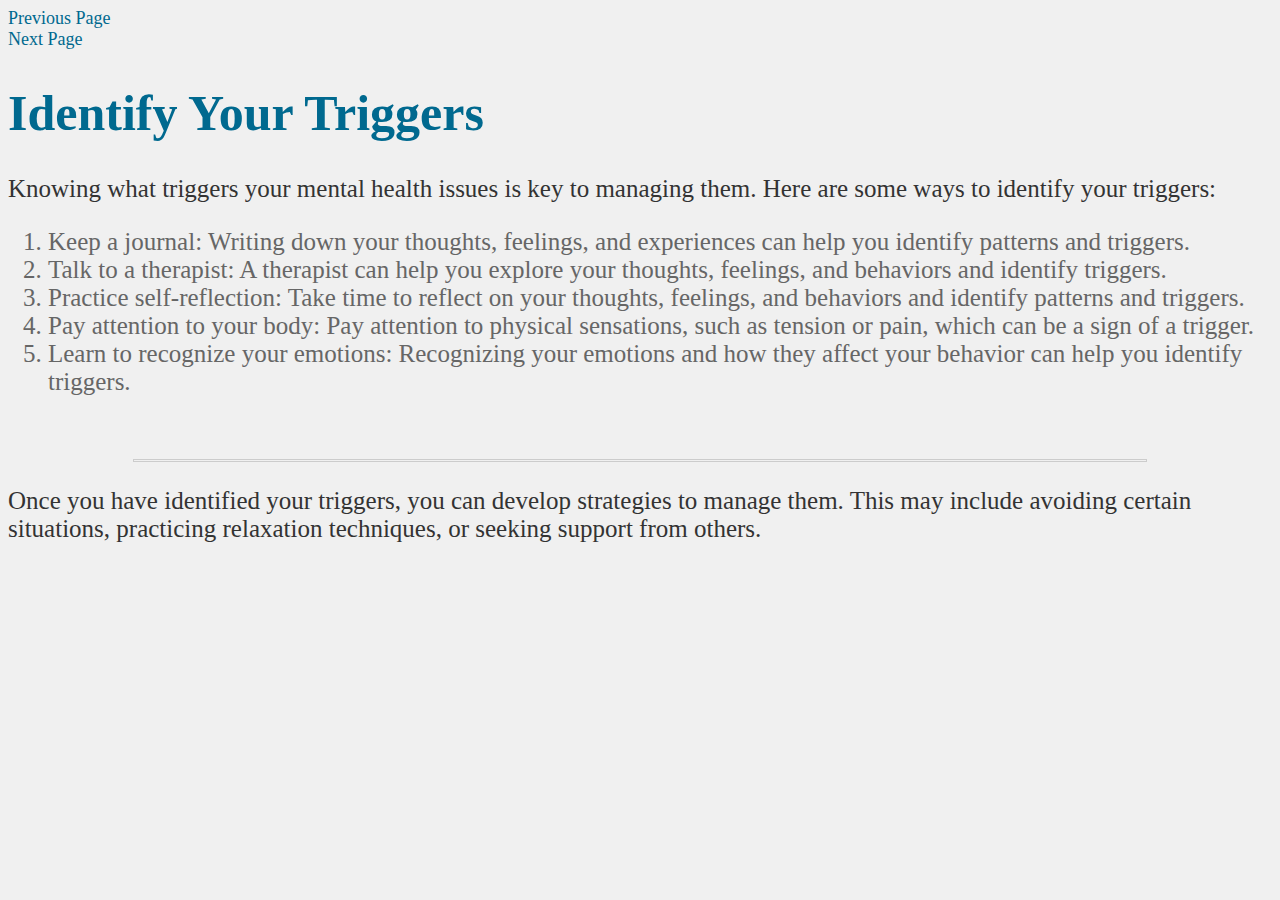
==== page2.html @ 32a0fb52 "Add files via upload" ====
<!DOCTYPE html>
<html lang="en">
<head>
  <link rel="stylesheet" type="text/css" href="styles.css">
    <meta charset="UTF-8">
    <meta name="viewport" content="width=device-width, initial-scale=1.0">
    <title>Document</title>
</head>
<body>
    <a href="index.html">Previous Page</a> <br>
    <a href="page3.html">Next Page</a>
    <h1>Identify Your Triggers</h1>
    <p>Knowing what triggers your mental health issues is key to managing them. Here are some ways to identify your triggers:</p>
    <ol>
      <li>Keep a journal: Writing down your thoughts, feelings, and experiences can help you identify patterns and triggers.</li>
      <li>Talk to a therapist: A therapist can help you explore your thoughts, feelings, and behaviors and identify triggers.</li>
      <li>Practice self-reflection: Take time to reflect on your thoughts, feelings, and behaviors and identify patterns and triggers.</li>
      <li>Pay attention to your body: Pay attention to physical sensations, such as tension or pain, which can be a sign of a trigger.</li>
      <li>Learn to recognize your emotions: Recognizing your emotions and how they affect your behavior can help you identify triggers.</li>
    </ol>
    <br>
    <hr>
    <p>Once you have identified your triggers, you can develop strategies to manage them. This may include avoiding certain situations, practicing relaxation techniques, or seeking support from others.</p> 
</body>
</html>
---- styles.css ----
body {
    background-color: #f0f0f0;
  }
  
  h1 {
    color: #00698f;
    font-size: 50px;
  }
  
  p {
    color: #333;
    font-size: 25px;
  }
  
  ul, ol {
    color: #666;
    font-size: 25px;
  }
  
  li {
    color: #666;
    font-size: 25px;
  }
  
  img {
    width: 700px;
    height: 450px;
    border: 1px solid #ccc;
  }
  
  a {
    color: #00698f;
    font-size: 18px;
    text-decoration: none;
  }
  
  a:hover {
    color: #003366;
  }
  
  hr {
    border: 1px solid #ccc;
    height: 1px;
    width: 80%;
    margin: 20px auto;
  }
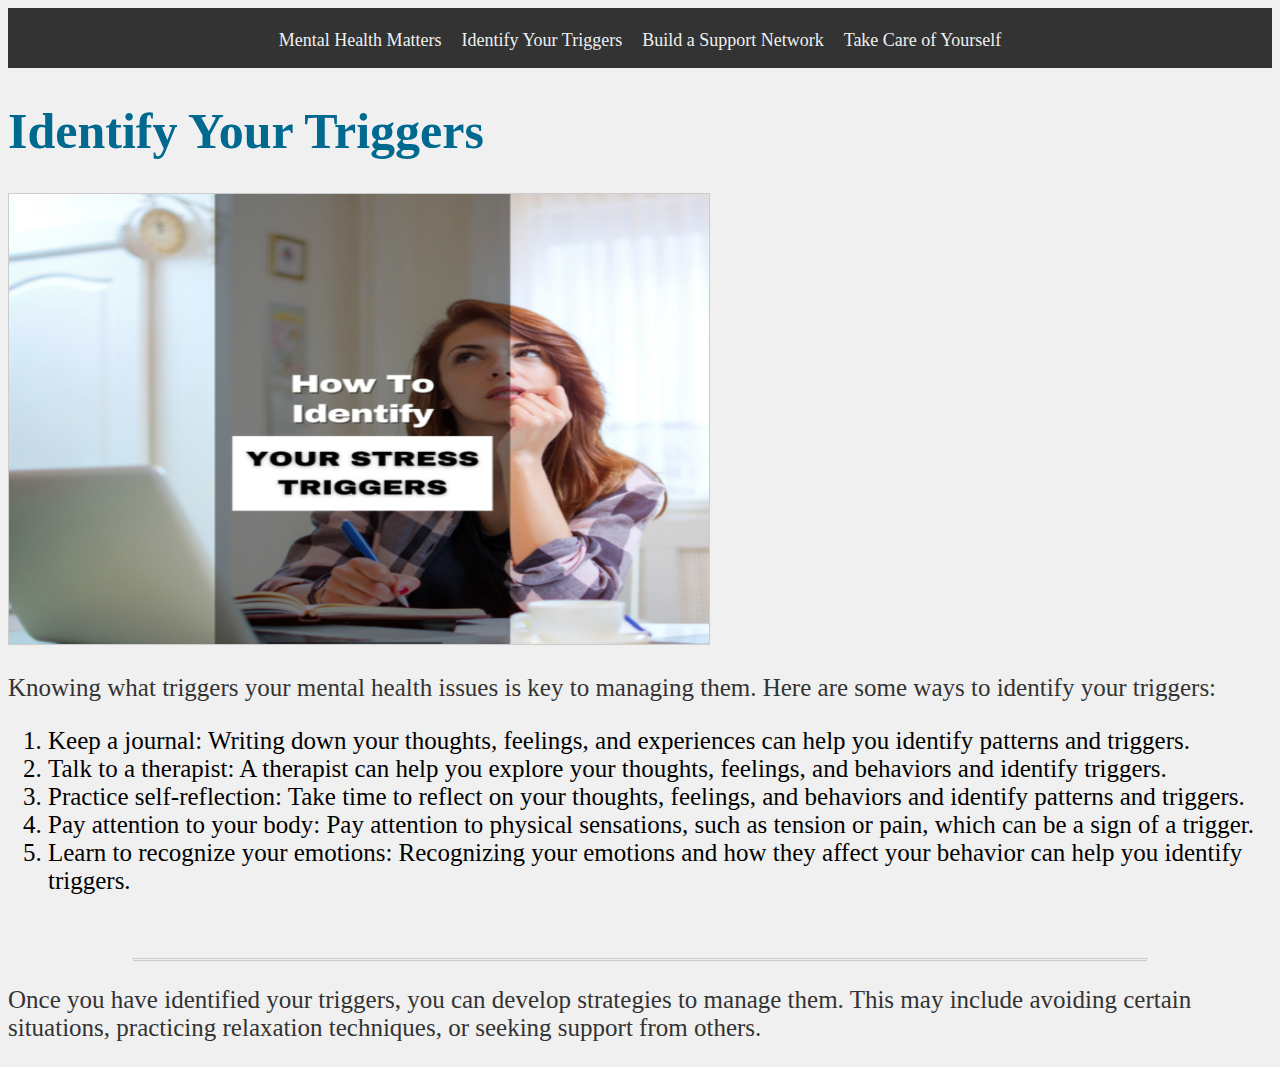
==== commit df651694: "Add files via upload" ====
--- a/page2.html
+++ b/page2.html
@@ -4,12 +4,22 @@
   <link rel="stylesheet" type="text/css" href="styles.css">
     <meta charset="UTF-8">
     <meta name="viewport" content="width=device-width, initial-scale=1.0">
+    <link rel="shortcut icon" href="favicon.ico" type="image/x-icon">
     <title>Document</title>
 </head>
 <body>
-    <a href="index.html">Previous Page</a> <br>
-    <a href="page3.html">Next Page</a>
+  <Header>
+    <nav>
+      <ul>
+        <li><a href="index.html">Mental Health Matters</a></li>
+        <li><a href="page2.html">Identify Your Triggers</a></li>
+        <li><a href="page3.html">Build a Support Network</a></li>
+        <li><a href="page4.html">Take Care of Yourself</a></li>
+      </ul>
+    </nav>
+  </Header>
     <h1>Identify Your Triggers</h1>
+    <img src="trigger.PNG" alt="Trigger">
     <p>Knowing what triggers your mental health issues is key to managing them. Here are some ways to identify your triggers:</p>
     <ol>
       <li>Keep a journal: Writing down your thoughts, feelings, and experiences can help you identify patterns and triggers.</li>
--- a/styles.css
+++ b/styles.css
@@ -2,6 +2,30 @@
     background-color: #f0f0f0;
   }
   
+header {
+background-color: #333;
+color: #f0f0f0;
+padding: 1em;
+text-align: center;
+}
+
+
+nav ul {
+  list-style: none;
+  margin: 0;
+  padding: 0;
+  display: flex;
+  justify-content: center;
+}
+
+nav li {
+  margin: 0 10px;
+}
+
+nav a {
+  color: #f0f0f0;
+  text-decoration: none;
+}
   h1 {
     color: #00698f;
     font-size: 50px;
@@ -18,7 +42,7 @@
   }
   
   li {
-    color: #666;
+    color: #000000;
     font-size: 25px;
   }
   
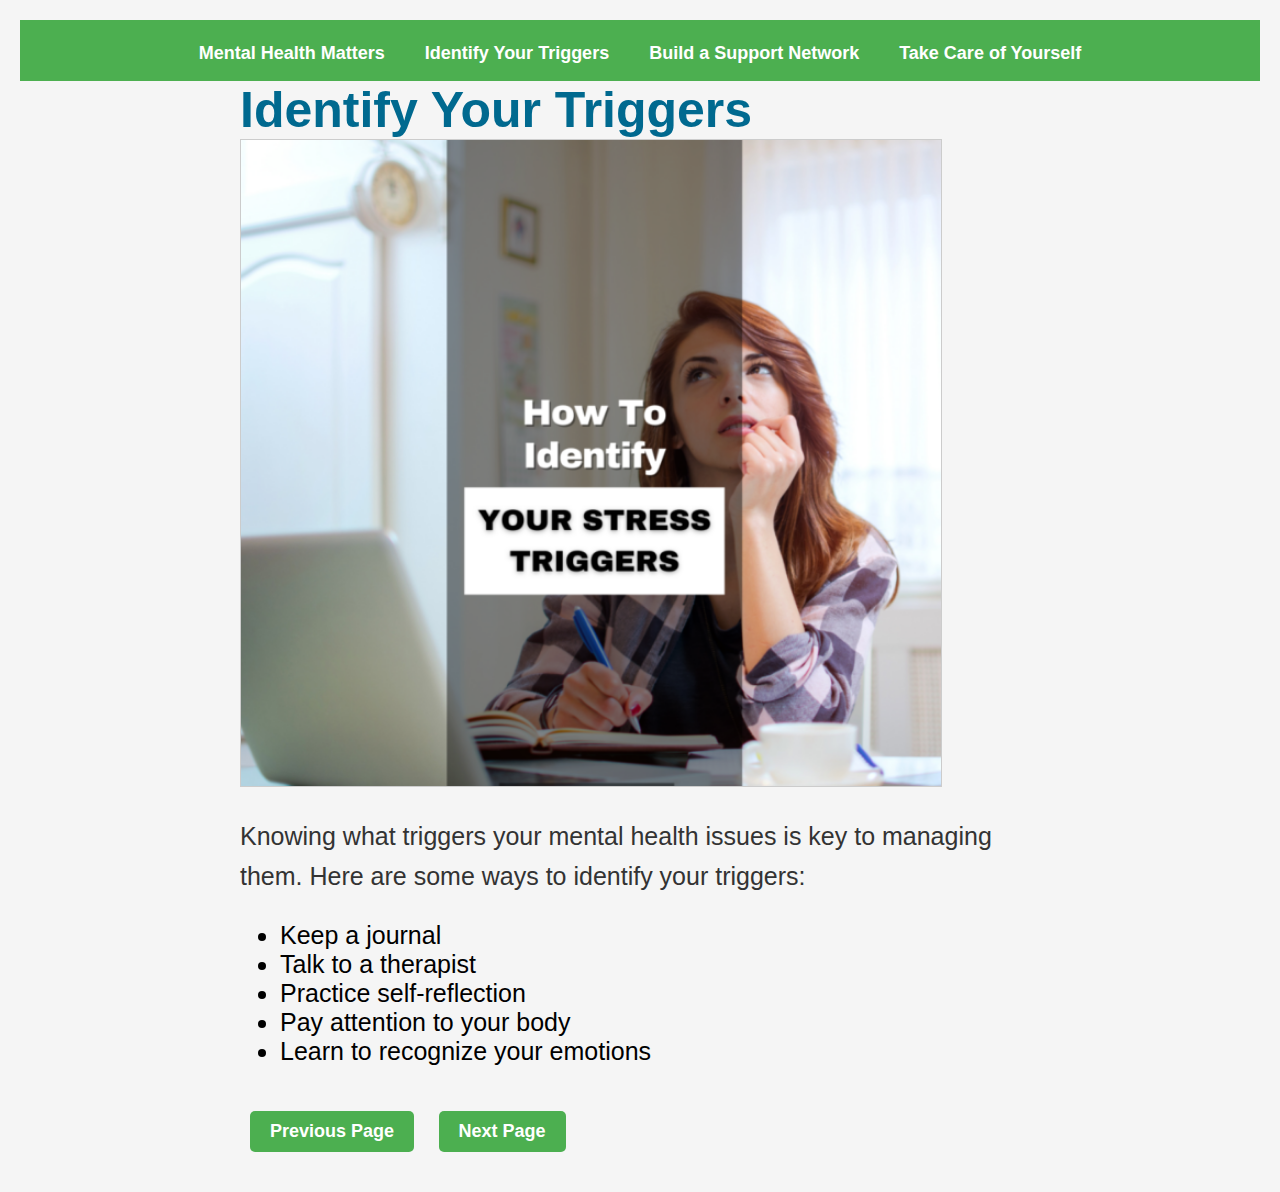
==== commit b89e55ce: "Add files via upload" ====
--- a/page2.html
+++ b/page2.html
@@ -1,14 +1,69 @@
 <!DOCTYPE html>
 <html lang="en">
 <head>
+  <meta charset="UTF-8">
+  <meta name="viewport" content="width=device-width, initial-scale=1.0">
+  <title>Identify Your Triggers</title>
   <link rel="stylesheet" type="text/css" href="styles.css">
-    <meta charset="UTF-8">
-    <meta name="viewport" content="width=device-width, initial-scale=1.0">
-    <link rel="shortcut icon" href="favicon.ico" type="image/x-icon">
-    <title>Document</title>
+  <link rel="shortcut icon" href="favicon.ico" type="image/x-icon">
+  <style>
+     
+      .button {
+          display: inline-block;
+          margin: 20px 10px;
+          padding: 10px 20px;
+          background-color: #4CAF50;
+          color: white;
+          text-decoration: none;
+          border-radius: 5px;
+          font-weight: bold;
+      }
+
+     
+      body {
+          font-family: Arial, sans-serif;
+          margin: 0;
+          padding: 20px;
+          background-color: #f5f5f5;
+          text-align: center;
+      }
+
+      img {
+          max-width: 100%;
+          height: auto;
+      }
+
+      .content {
+          max-width: 800px;
+          margin: auto;
+          text-align: left;
+      }
+
+      header {
+          background-color: #4CAF50;
+          color: white;
+          padding: 1em 0;
+      }
+
+      nav ul {
+          list-style: none;
+          padding: 0;
+          margin: 0;
+          display: flex;
+          justify-content: center;
+          gap: 20px;
+      }
+
+      nav a {
+          color: white;
+          text-decoration: none;
+          font-weight: bold;
+      }
+
+  </style>
 </head>
 <body>
-  <Header>
+  <header>
     <nav>
       <ul>
         <li><a href="index.html">Mental Health Matters</a></li>
@@ -17,19 +72,21 @@
         <li><a href="page4.html">Take Care of Yourself</a></li>
       </ul>
     </nav>
-  </Header>
+  </header>
+  
+  <div class="content">
     <h1>Identify Your Triggers</h1>
     <img src="trigger.PNG" alt="Trigger">
     <p>Knowing what triggers your mental health issues is key to managing them. Here are some ways to identify your triggers:</p>
-    <ol>
-      <li>Keep a journal: Writing down your thoughts, feelings, and experiences can help you identify patterns and triggers.</li>
-      <li>Talk to a therapist: A therapist can help you explore your thoughts, feelings, and behaviors and identify triggers.</li>
-      <li>Practice self-reflection: Take time to reflect on your thoughts, feelings, and behaviors and identify patterns and triggers.</li>
-      <li>Pay attention to your body: Pay attention to physical sensations, such as tension or pain, which can be a sign of a trigger.</li>
-      <li>Learn to recognize your emotions: Recognizing your emotions and how they affect your behavior can help you identify triggers.</li>
-    </ol>
-    <br>
-    <hr>
-    <p>Once you have identified your triggers, you can develop strategies to manage them. This may include avoiding certain situations, practicing relaxation techniques, or seeking support from others.</p> 
+    <ul>
+      <li>Keep a journal</li>
+      <li>Talk to a therapist</li>
+      <li>Practice self-reflection</li>
+      <li>Pay attention to your body</li>
+      <li>Learn to recognize your emotions</li>
+    </ul>
+    <a href="index.html" class="button">Previous Page</a>
+    <a href="page3.html" class="button">Next Page</a>
+  </div>
 </body>
-</html>+</html>
--- a/styles.css
+++ b/styles.css
@@ -1,70 +1,82 @@
+
 body {
     background-color: #f0f0f0;
-  }
-  
+    font-family: Arial, sans-serif;
+    margin: 0;
+    padding: 0;
+}
+
+
 header {
-background-color: #333;
-color: #f0f0f0;
-padding: 1em;
-text-align: center;
+    background-color: #333;
+    color: #f0f0f0;
+    padding: 1em;
+    text-align: center;
 }
 
 
 nav ul {
-  list-style: none;
-  margin: 0;
-  padding: 0;
-  display: flex;
-  justify-content: center;
+    list-style: none;
+    margin: 0;
+    padding: 0;
+    display: flex;
+    justify-content: center;
 }
 
 nav li {
-  margin: 0 10px;
+    margin: 0 10px;
 }
 
 nav a {
-  color: #f0f0f0;
-  text-decoration: none;
+    color: #f0f0f0;
+    text-decoration: none;
 }
-  h1 {
+
+nav a:hover {
+    color: #ffffff;
+}
+
+
+h1 {
     color: #00698f;
     font-size: 50px;
-  }
-  
-  p {
+    margin: 0;
+}
+
+p {
     color: #333;
     font-size: 25px;
-  }
-  
-  ul, ol {
+    line-height: 1.6;
+}
+
+ul, ol {
     color: #666;
     font-size: 25px;
-  }
-  
-  li {
+}
+
+li {
     color: #000000;
     font-size: 25px;
-  }
-  
-  img {
+}
+
+
+img {
     width: 700px;
     height: 450px;
     border: 1px solid #ccc;
-  }
-  
-  a {
+}
+
+
+a {
     color: #00698f;
     font-size: 18px;
     text-decoration: none;
-  }
-  
-  a:hover {
+}
+
+a:hover {
     color: #003366;
-  }
-  
-  hr {
-    border: 1px solid #ccc;
-    height: 1px;
-    width: 80%;
-    margin: 20px auto;
-  }+}
+
+
+hr {
+    borde
